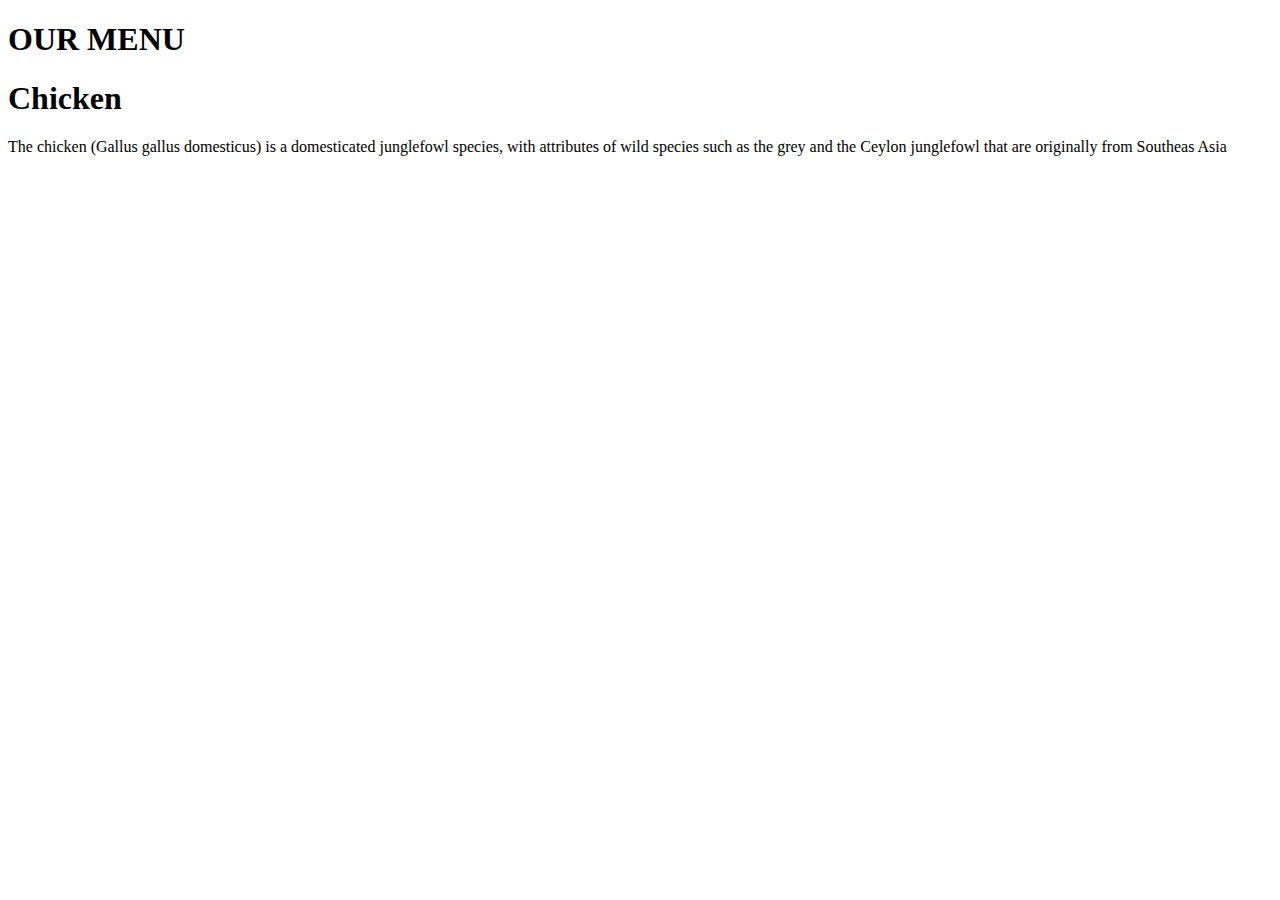
==== index.html @ c7fb792a "Rename Untitled-1.html to index.html" ====
<!DOCTYPE html>
<html lang="en">
<head>
    <meta charset="UTF-8">
    <link rel="stylesheet" href="essai.css">
</head>
<body>
    <h1> OUR MENU </h1>
 <div >
    <div class="back">
       <div>  <h1 id="style1">Chicken</h1>
        <p> The chicken (Gallus gallus domesticus) is a domesticated junglefowl species, with attributes of wild species such as the grey and the Ceylon junglefowl that are originally from Southeas Asia</p>
        </div>   
   
        
    </div>
</div>   
    


</body>
</htm
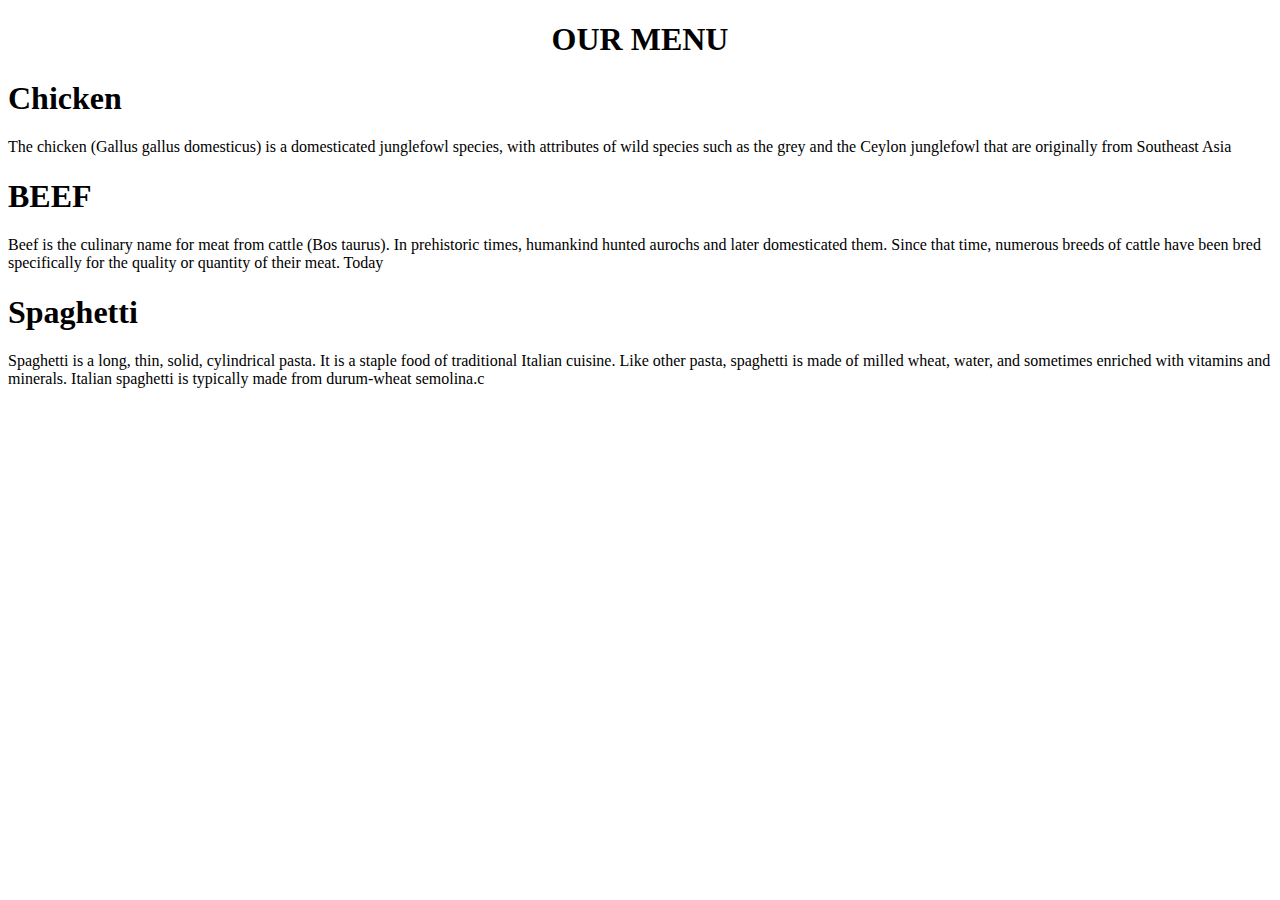
==== commit 4413bafb: "Update index.html" ====
--- a/index.html
+++ b/index.html
@@ -1,22 +1,28 @@
 <!DOCTYPE html>
-<html lang="en">
-<head>
-    <meta charset="UTF-8">
-    <link rel="stylesheet" href="essai.css">
-</head>
+<html>
+<link href="bootstrap-5.3.0-alpha2-dist/css/bootstrap.min.css" rel="stylesheet">
+<link rel="stylesheet" type="text/css" href="module2-solution.css">
+
 <body>
-    <h1> OUR MENU </h1>
- <div >
-    <div class="back">
-       <div>  <h1 id="style1">Chicken</h1>
-        <p> The chicken (Gallus gallus domesticus) is a domesticated junglefowl species, with attributes of wild species such as the grey and the Ceylon junglefowl that are originally from Southeas Asia</p>
-        </div>   
-   
-        
-    </div>
-</div>   
-    
+    <h1><CENTER><strong> OUR MENU</strong></CENTER></h1>
 
 
+        <div class="container-fluid">
+            <div class="row">
+
+            <div  class="col-mt-3 col-xs-5 col-sm-5" > 
+                <h1  id="style1">Chicken</h1>
+        <p>  The chicken (Gallus gallus domesticus) is a domesticated junglefowl species, with attributes of wild species such as the grey and the Ceylon junglefowl that are originally from Southeast Asia</p>
+        </div>
+            <div  class="col-mt-3 col-sm-5 col-xs-5">
+                <h1  id="style2">BEEF</h1>
+      <p>Beef is the culinary name for meat from cattle (Bos taurus). In prehistoric times, humankind hunted aurochs and later domesticated them. Since that time, numerous breeds of cattle have been bred specifically for the quality or quantity of their meat. Today</p></div>            
+            <div class="col-mt-3 col-sm-5 col-xs-5 "> 
+                <h1 id="style3"> Spaghetti </h1>
+             <p>Spaghetti is a long, thin, solid, cylindrical pasta. It is a staple food of traditional Italian cuisine. Like other pasta, spaghetti is made of milled wheat, water, and sometimes enriched with vitamins and minerals. Italian spaghetti is typically made from durum-wheat semolina.c</P></div>
+
+            </div>
+            </div>
+
 </body>
-</htm
+</html
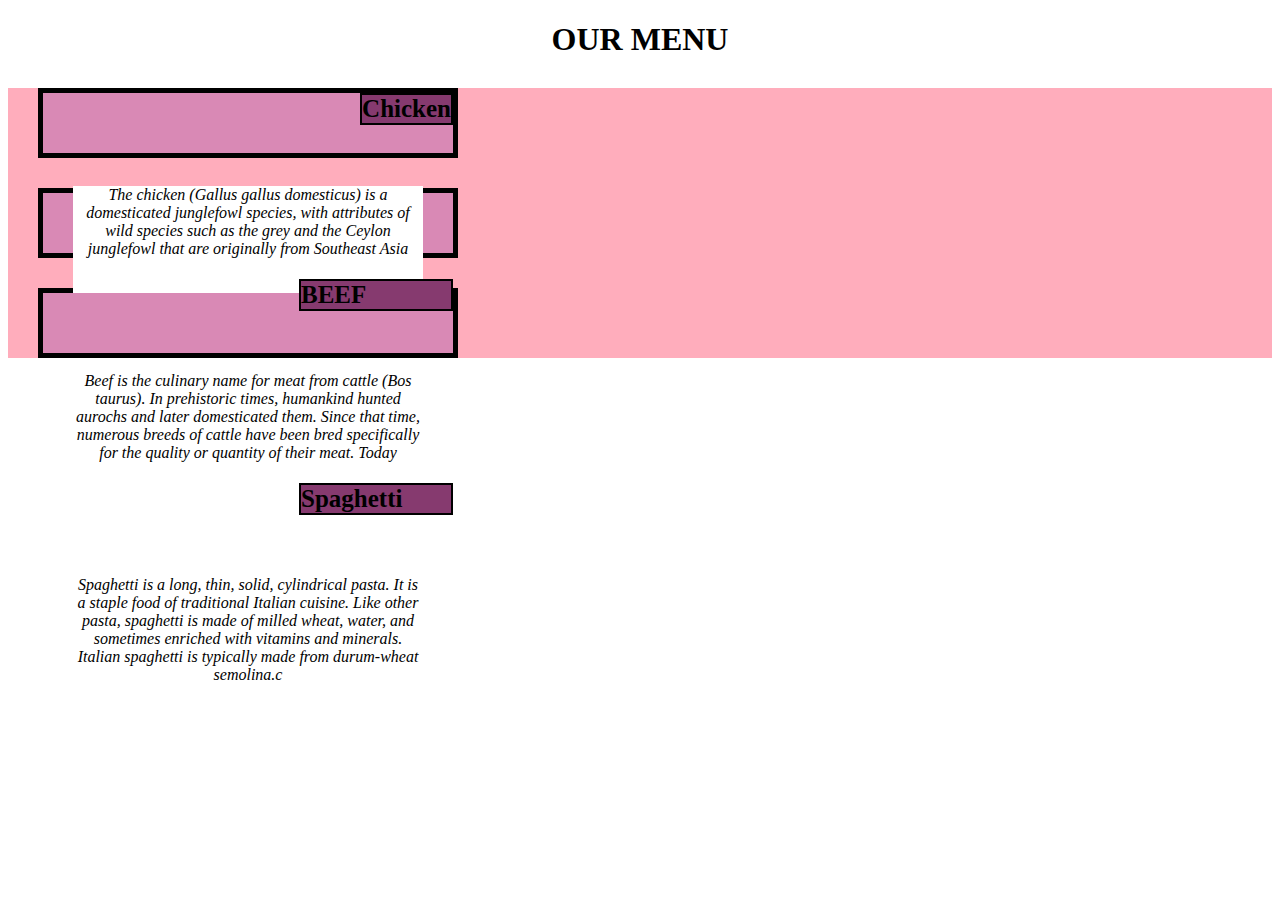
==== commit f307eb77: "Update index.html" ====
--- a/index.html
+++ b/index.html
@@ -1,7 +1,7 @@
 <!DOCTYPE html>
 <html>
 <link href="bootstrap-5.3.0-alpha2-dist/css/bootstrap.min.css" rel="stylesheet">
-<link rel="stylesheet" type="text/css" href="module2-solution.css">
+<link rel="stylesheet" type="text/css" href="essai.css">
 
 <body>
     <h1><CENTER><strong> OUR MENU</strong></CENTER></h1>
--- a/essai.css
+++ b/essai.css
@@ -0,0 +1,75 @@
+*{
+	background-color:  white;
+}
+.row{
+	margin-bottom: 15px;
+	
+	background-color: #FFADBC;
+
+
+}
+.row>div{
+	border: 5px solid black;
+	padding: 30PX;
+	margin: 30px;
+	background-color:#D989B5;
+
+ width: 350px;
+
+}
+#style1{
+
+
+	border: solid 2px;
+
+	font-size: 25px;
+	margin: -30px -30px 45px 25px;
+	background-color: black;
+
+	float: right;
+	background-color:#863A6F;
+
+
+
+}
+#style2{
+
+border: solid 2px;
+	margin: -30px -30px 45px 25px;
+
+
+	text-align: left;
+
+	width: 150px;
+	font-size: 25px;
+	float: right;
+	background-color:#863A6F;
+
+
+}
+#style3{
+
+
+	border: solid 2px;
+	margin: -30px -30px 45px 25px;
+
+
+	text-align: left;
+
+
+	width: 150px;
+	font-size: 25px;
+	float: right;
+	background-color:#863A6F;
+
+}
+p{
+
+	float: left;
+	font-family: fantasy;
+	font-style: italic;
+	text-align: center ;
+	padding-bottom: 35px;
+	background-color:#570A57(0, 225, 255);
+
+}
